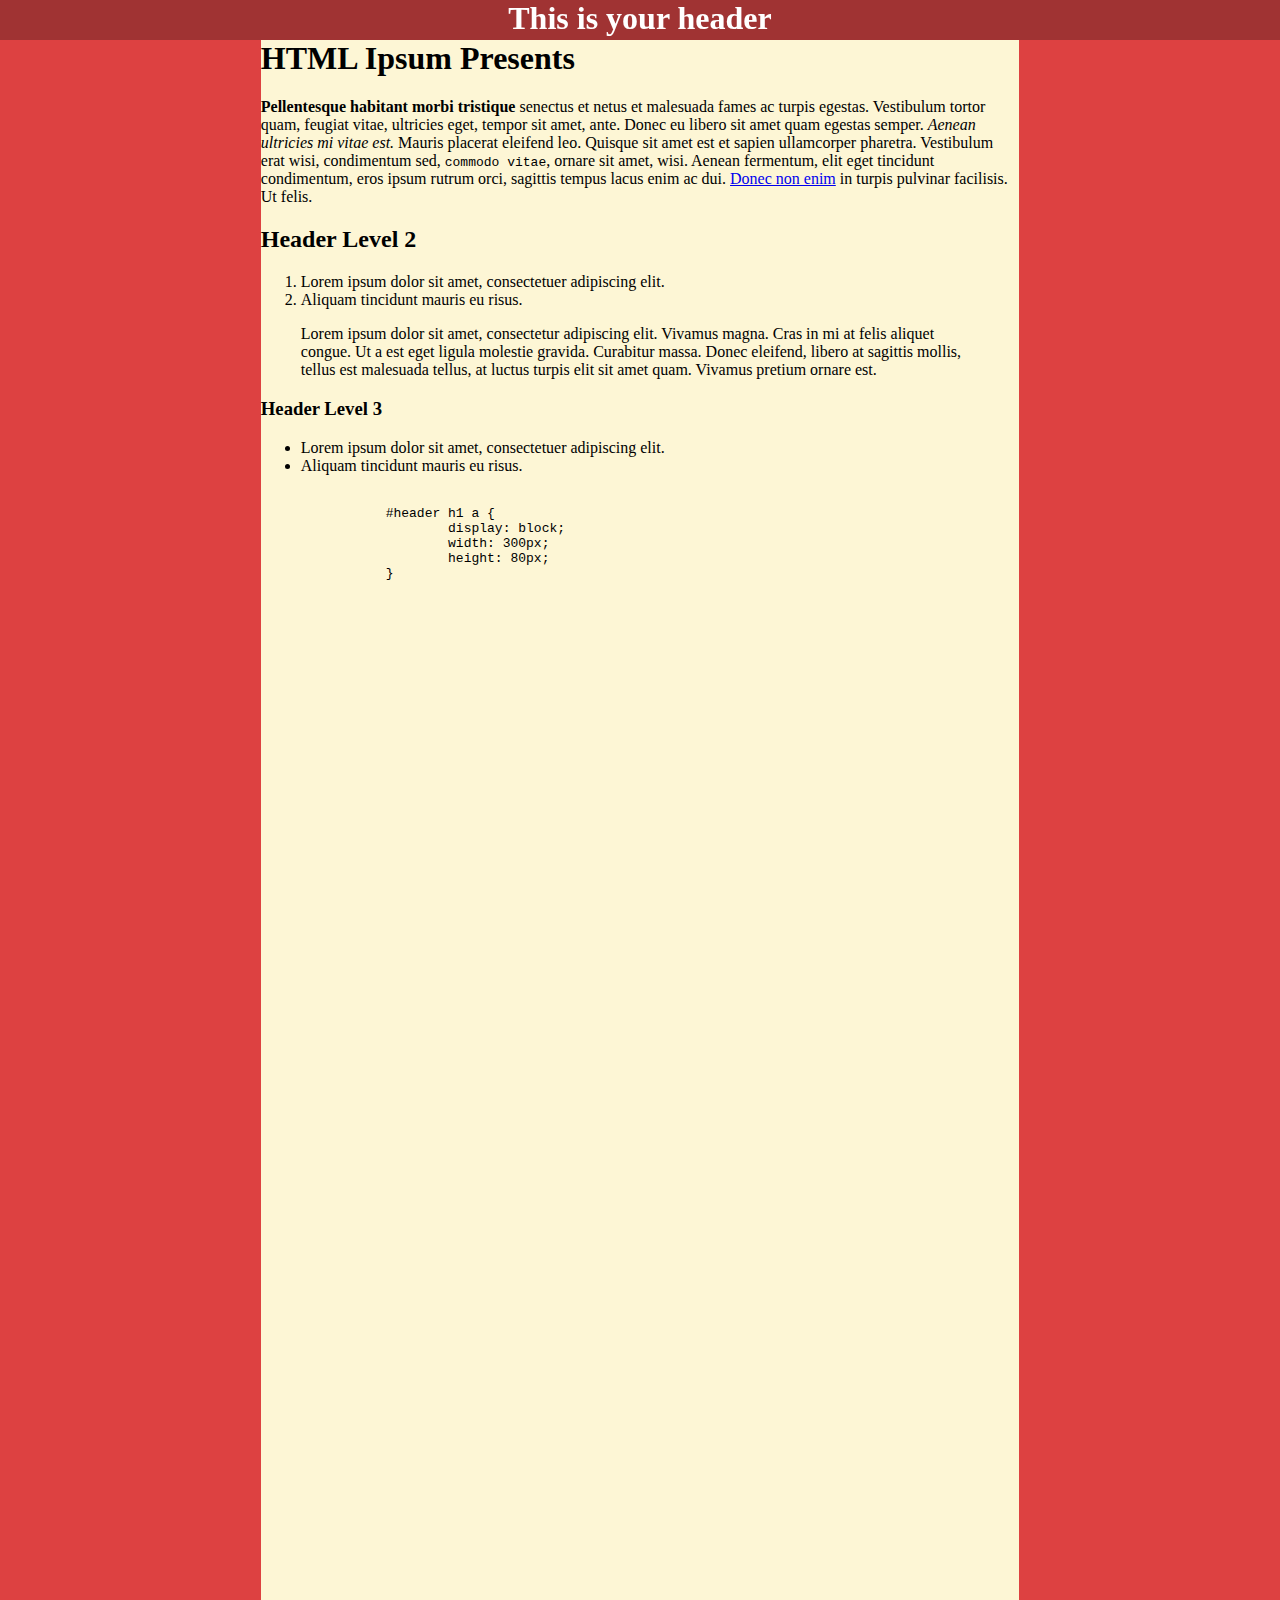
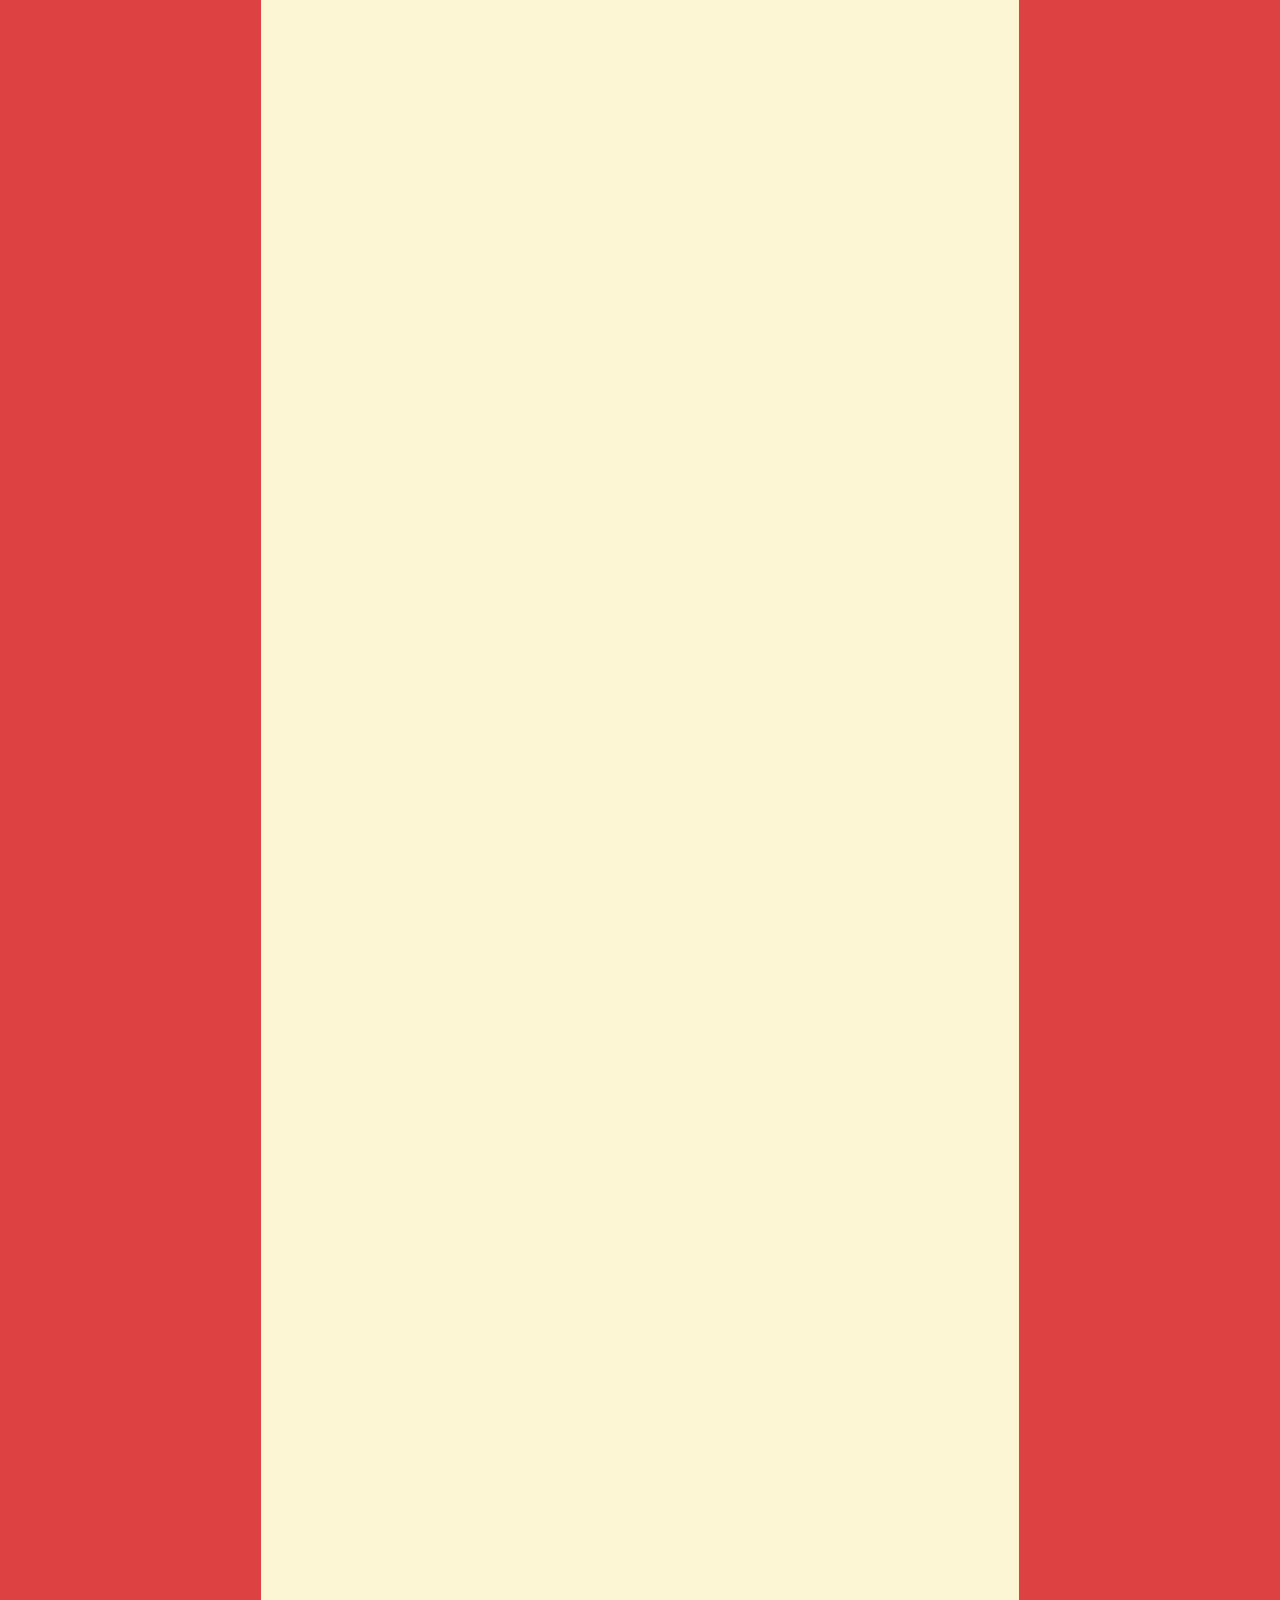
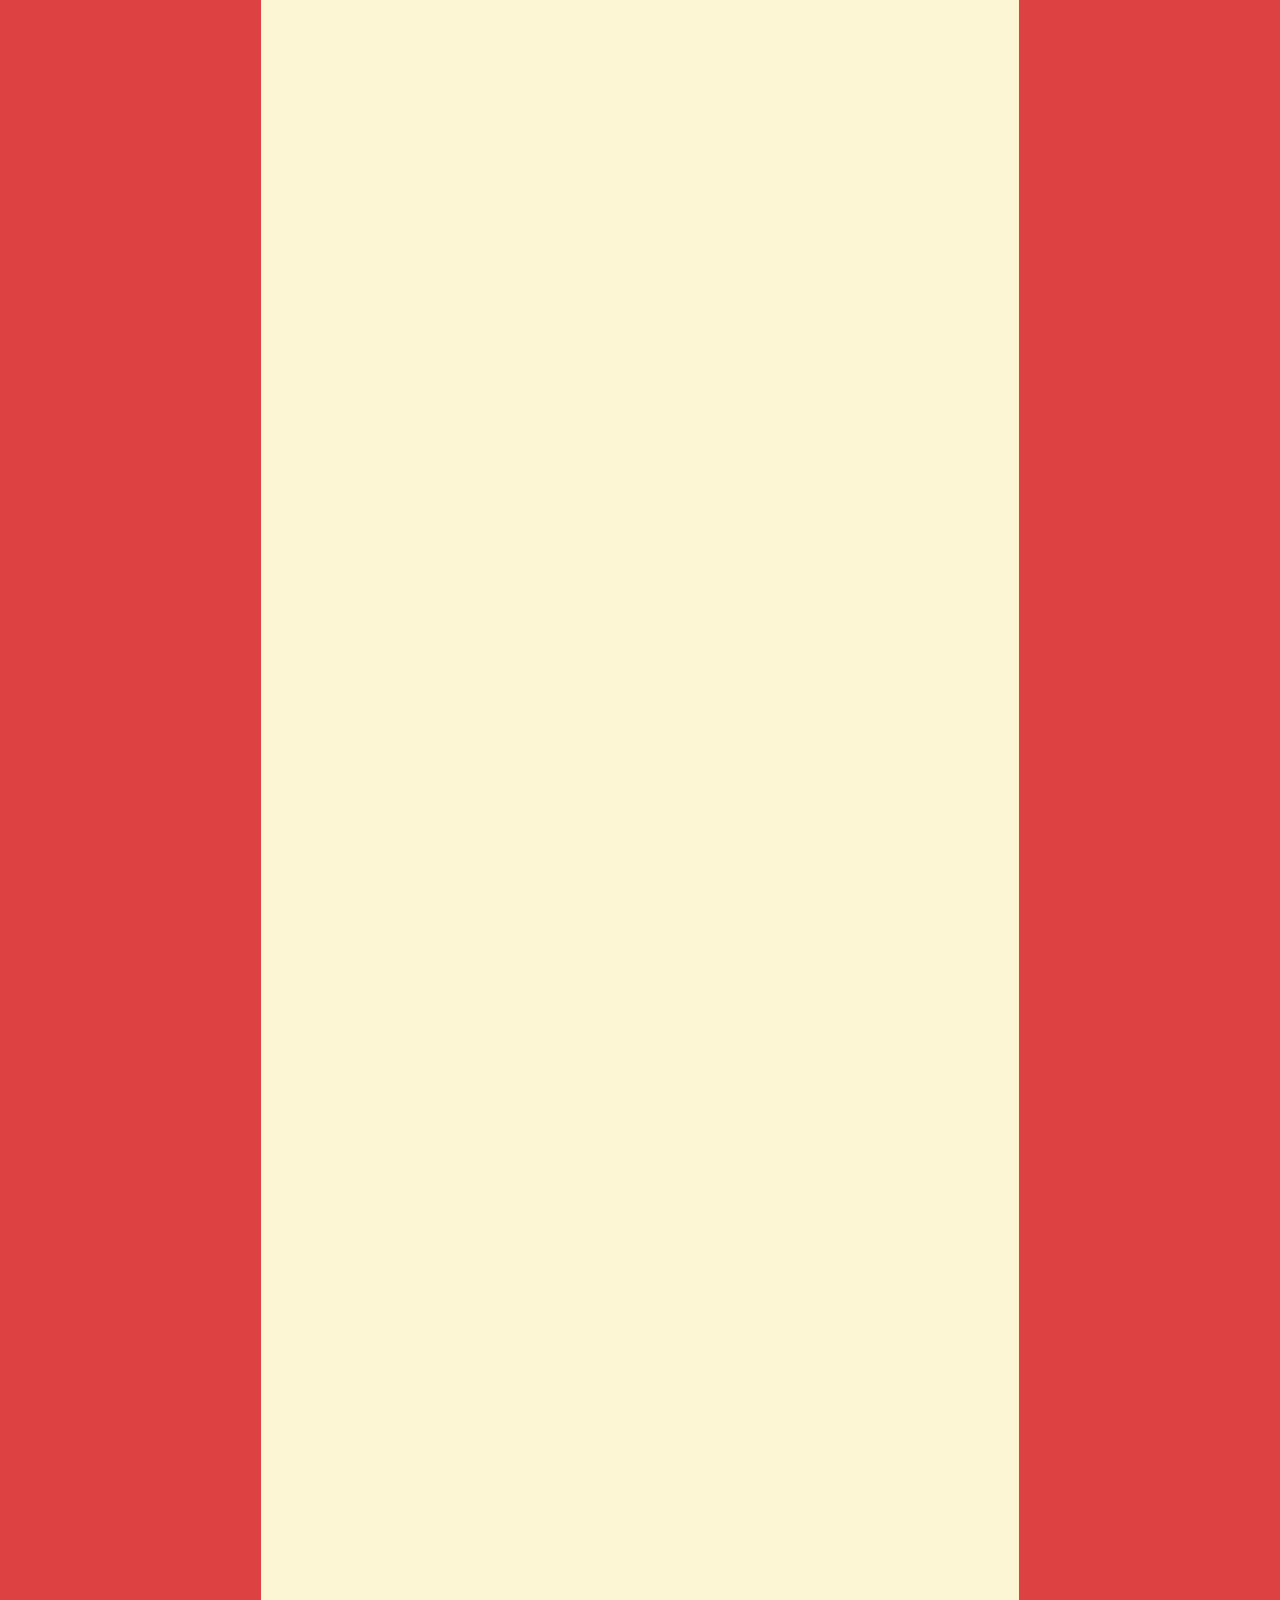
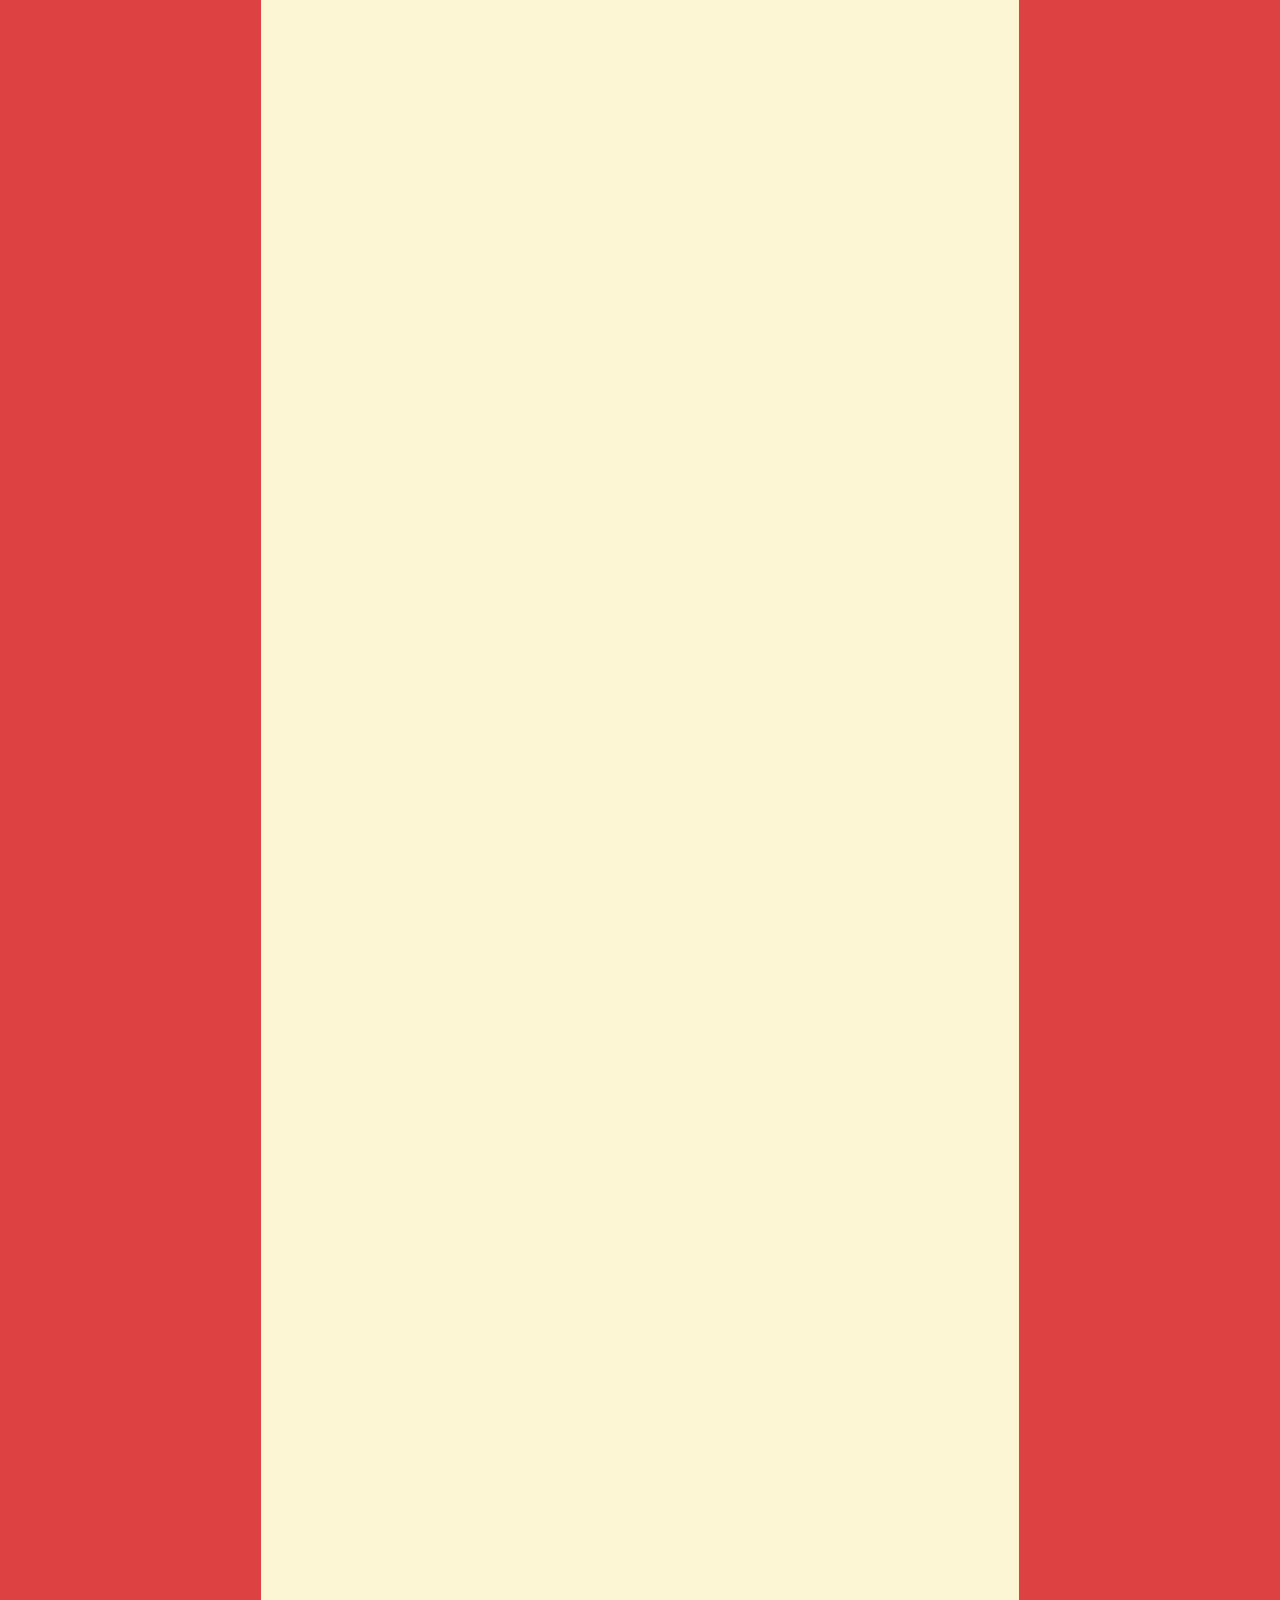
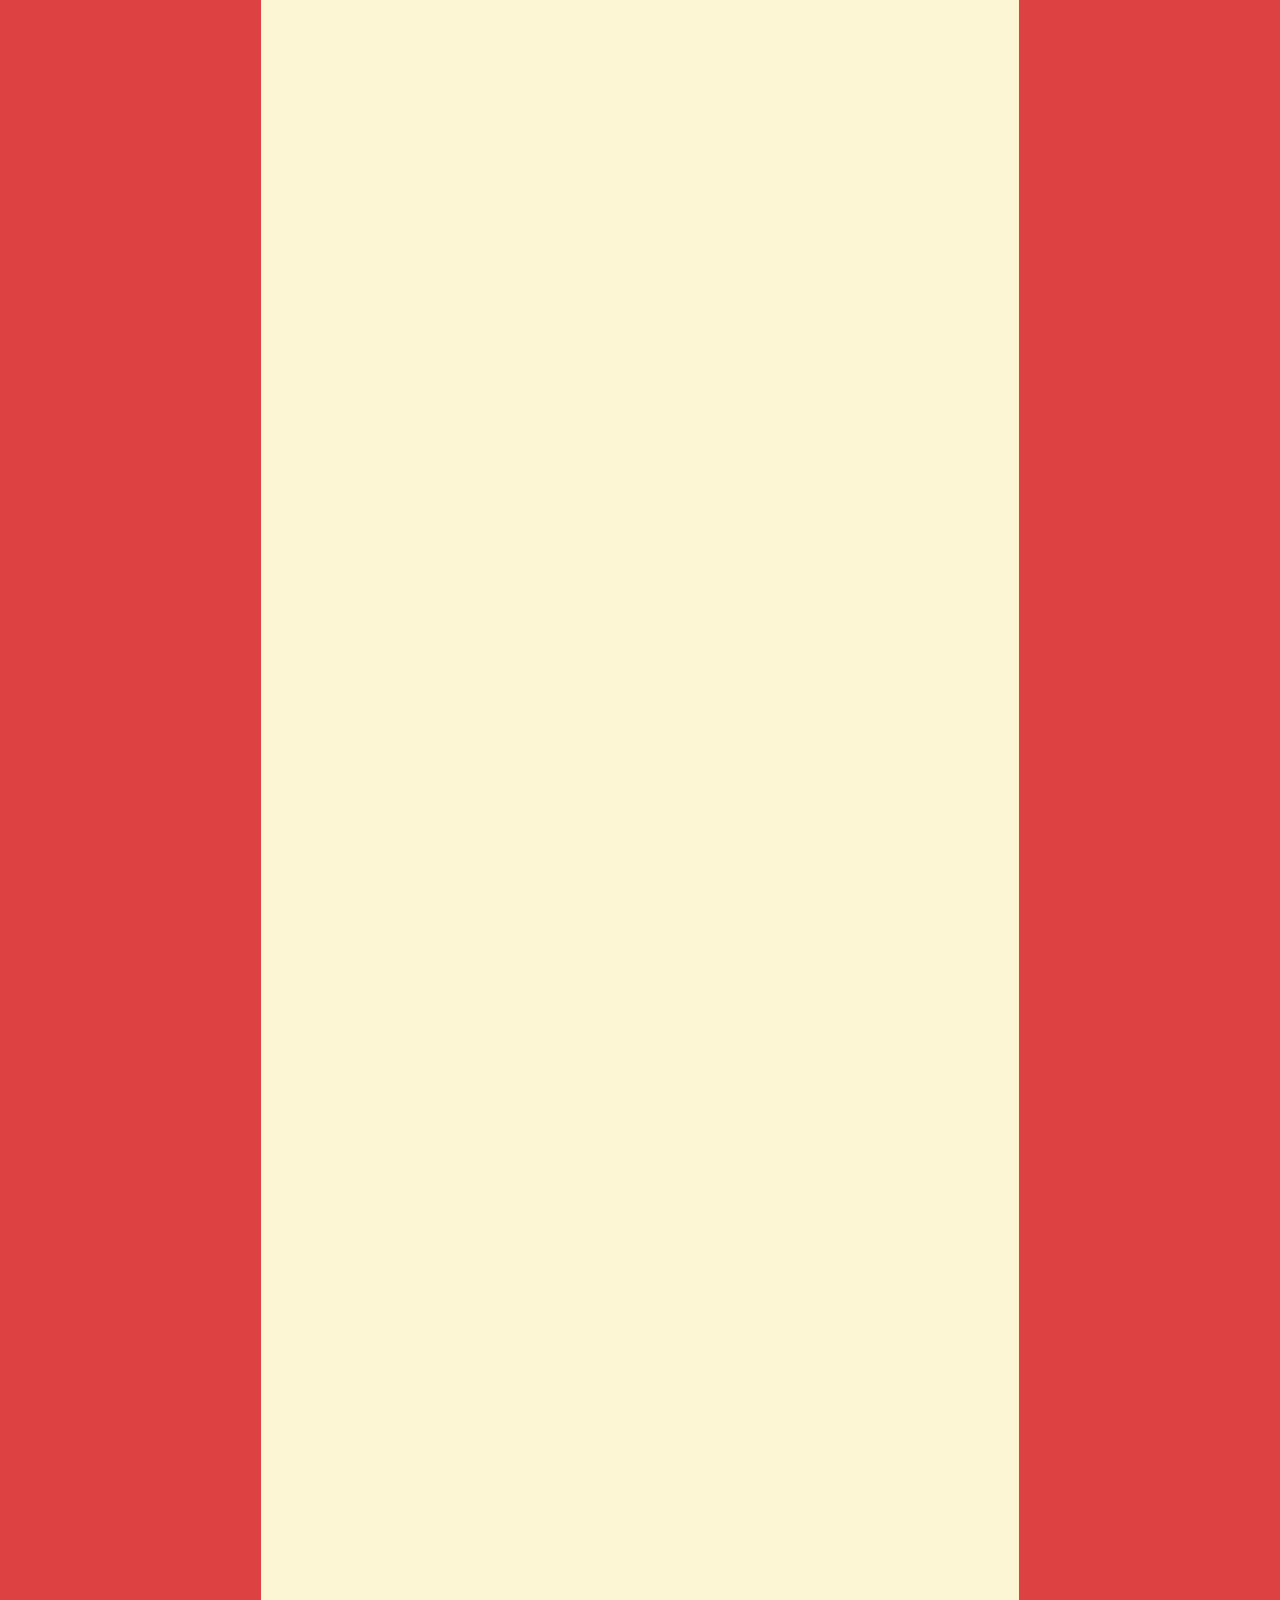
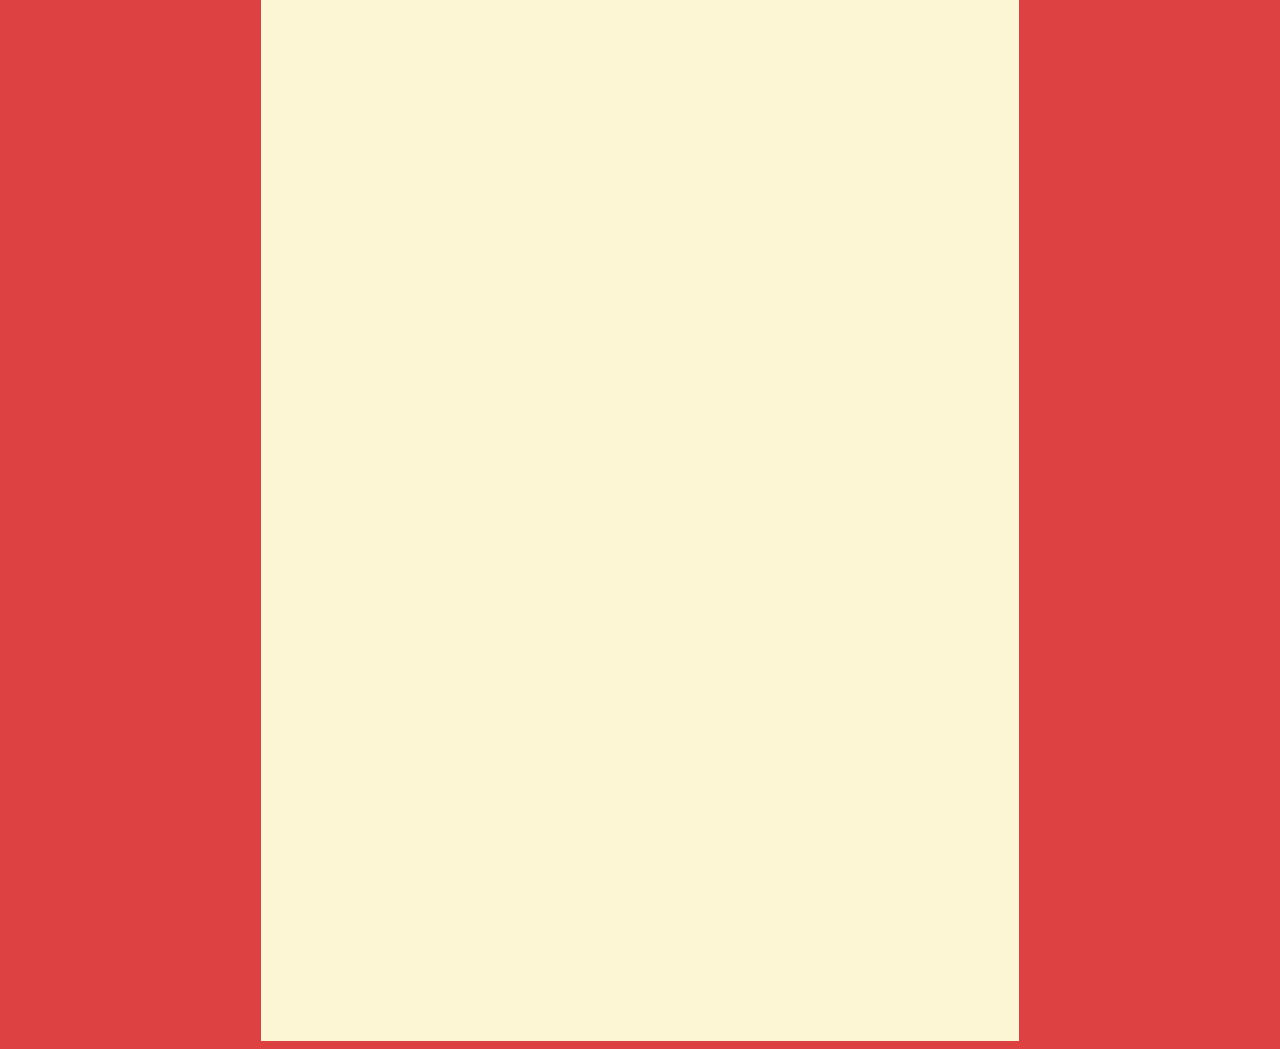
==== Selective header transparency/header.html @ 472910b2 "add selective header transparency" ====
<!DOCTYPE HTML>
<html lang="en-US">
<head>
	<meta charset="UTF-8">
	<title>Selective header transparency</title>

	<link rel="stylesheet" href="dragons.css">

</head>
<body>
	<div id="blocker"></div>

	<div id="header">This is your header</div>

	<div id="content">

		<h1>HTML Ipsum Presents</h1>

		<p><strong>Pellentesque habitant morbi tristique</strong> senectus et netus et malesuada fames ac turpis egestas. Vestibulum tortor quam, feugiat vitae, ultricies eget, tempor sit amet, ante. Donec eu libero sit amet quam egestas semper. <em>Aenean ultricies mi vitae est.</em> Mauris placerat eleifend leo. Quisque sit amet est et sapien ullamcorper pharetra. Vestibulum erat wisi, condimentum sed, <code>commodo vitae</code>, ornare sit amet, wisi. Aenean fermentum, elit eget tincidunt condimentum, eros ipsum rutrum orci, sagittis tempus lacus enim ac dui. <a href="#">Donec non enim</a> in turpis pulvinar facilisis. Ut felis.</p>

		<h2>Header Level 2</h2>
			       
		<ol>
		   <li>Lorem ipsum dolor sit amet, consectetuer adipiscing elit.</li>
		   <li>Aliquam tincidunt mauris eu risus.</li>
		</ol>

		<blockquote><p>Lorem ipsum dolor sit amet, consectetur adipiscing elit. Vivamus magna. Cras in mi at felis aliquet congue. Ut a est eget ligula molestie gravida. Curabitur massa. Donec eleifend, libero at sagittis mollis, tellus est malesuada tellus, at luctus turpis elit sit amet quam. Vivamus pretium ornare est.</p></blockquote>

		<h3>Header Level 3</h3>

		<ul>
		   <li>Lorem ipsum dolor sit amet, consectetuer adipiscing elit.</li>
		   <li>Aliquam tincidunt mauris eu risus.</li>
		</ul>

		<pre><code>
		#header h1 a { 
			display: block; 
			width: 300px; 
			height: 80px; 
		}</code></pre>
	</div>

</body>
</html>
---- Selective header transparency/dragons.css ----
body {
	background-image: url("http://static.simpledesktops.com/desktops/2012/09/28/gingham_red.png");
	background-color: #DD4141;
}
#header {
	position: fixed;
	top: 0;
	left: 0;
	width: 100%;
	height: 40px;
	color: white;
	font-size: 24pt;
	font-weight: bold;
	text-align: center;
	background-color: rgba(20,20,20,.3); /*Here's your transparent bar. Place navigation etc. in here.*/
}
#blocker {
	position: fixed;
	top: 0;
	left: 20%;
	width: 60%; /*Same width as content*/
	height: 40px; /*Same height as header*/
	background-color: #DD4141;
}
#content {
	width: 60%;
	min-height: 9001px; /* Over 9000 */
	background-color: #FDF6D5;
	margin: 0 auto;
	margin-top: 40px;
}
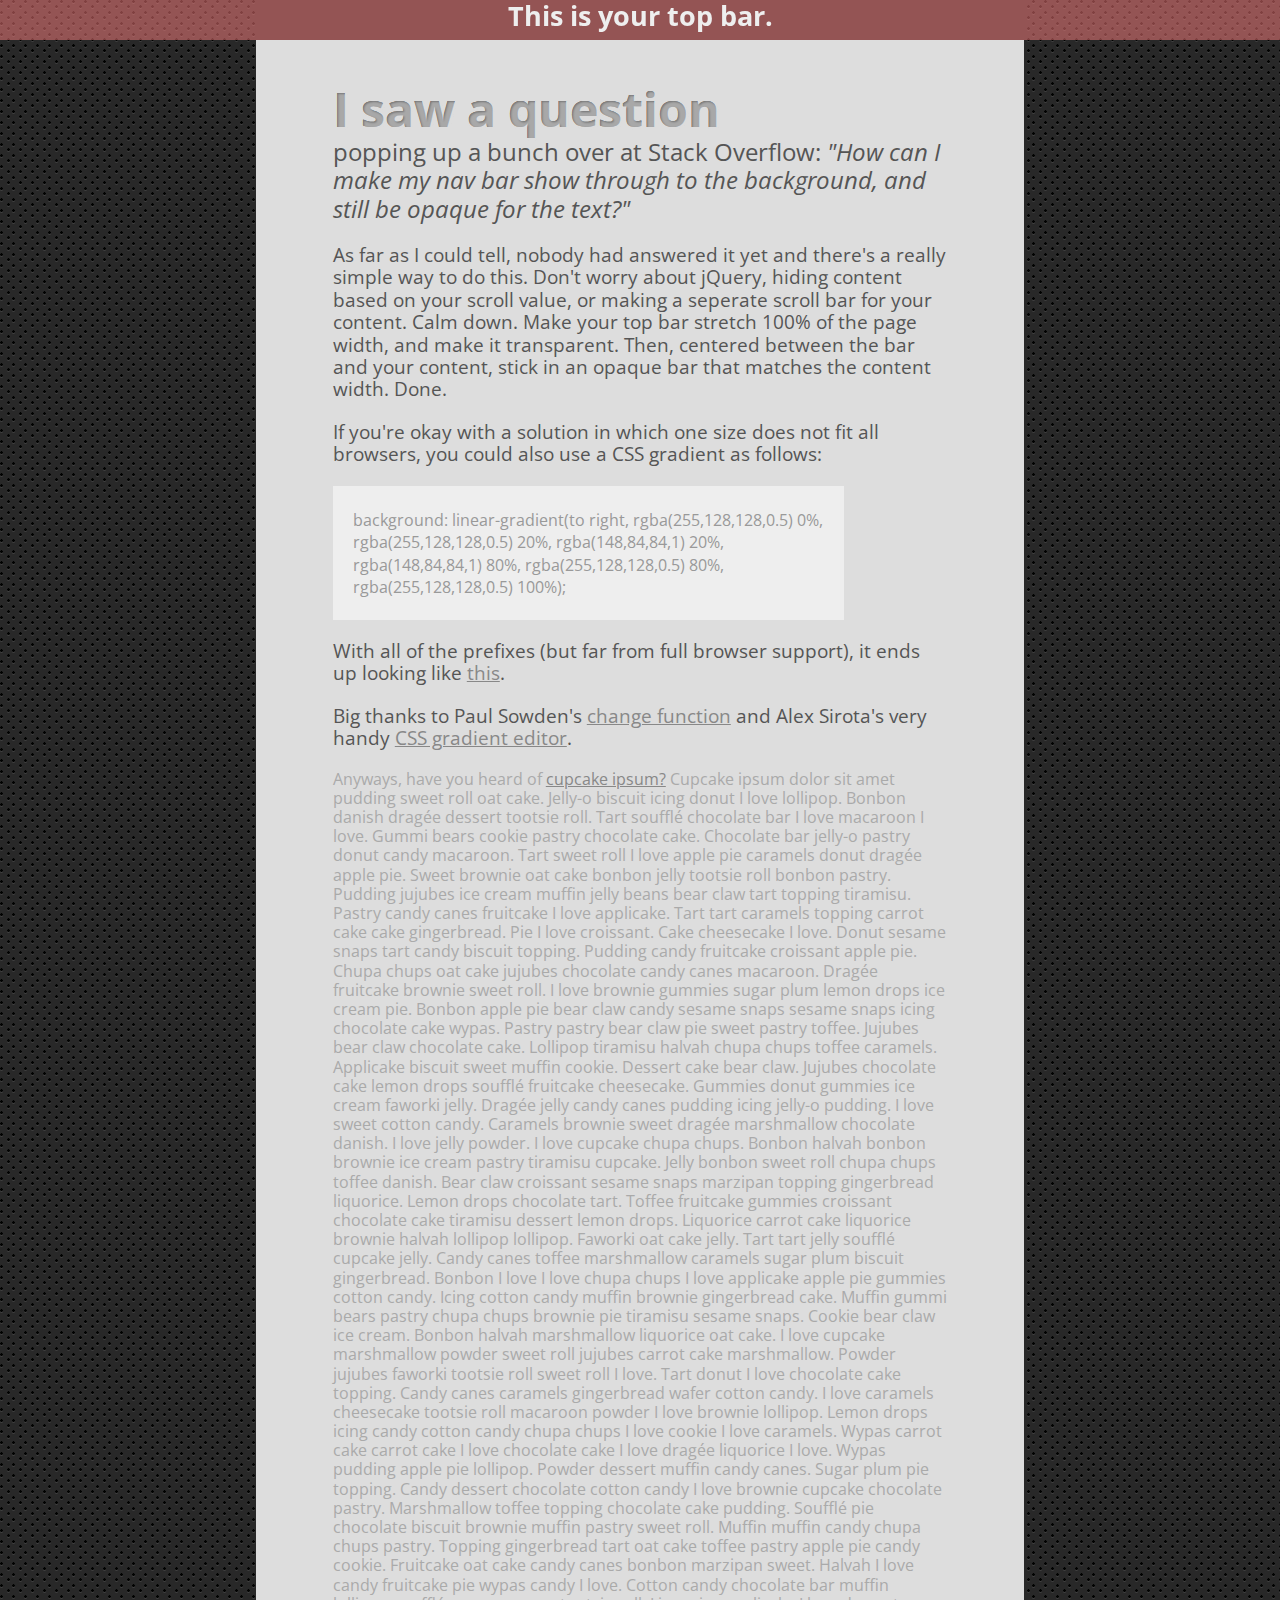
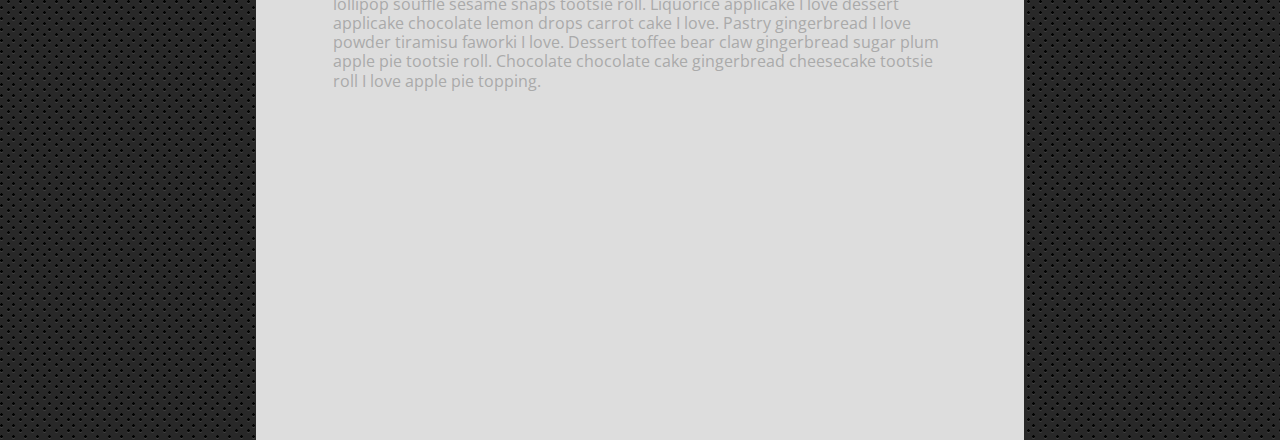
==== commit 10b10ba0: "add eyefinity, revise selective header transparency" ====
--- a/Selective header transparency/header.html
+++ b/Selective header transparency/header.html
@@ -3,44 +3,35 @@
 <head>
 	<meta charset="UTF-8">
 	<title>Selective header transparency</title>
-
-	<link rel="stylesheet" href="dragons.css">
-
+    <link rel="stylesheet" href="resetplus.css">
+	<link rel="stylesheet" href="basic.css" title='basic standard'>
+    <link rel="stylesheet" href="grad.css" title='grad'>
+    <link href='http://fonts.googleapis.com/css?family=Open+Sans:400italic,400,800' rel='stylesheet' type='text/css'>
+    <script type="text/javascript" src="strippedswap.js"></script>
 </head>
 <body>
+    <div id="lgrad"></div>
 	<div id="blocker"></div>
+    <div id="rgrad"></div>
 
-	<div id="header">This is your header</div>
+	<div id="topbar">This is your top bar.</div>
+    <div id="backdrop">
+	<div id="content">
+        <p id="firstline"><strong>I saw a question</strong> popping up a bunch over at Stack Overflow: <q>"How can I make my nav bar show through to the background, and still be opaque for the text?"</q></p>
+        <p>As far as I could tell, nobody had answered it yet and there's a really simple way to do this. Don't worry about jQuery, hiding content based on your scroll value, or making a seperate scroll bar for your content. Calm down. Make your top bar stretch 100% of the page width, and make it transparent. Then, centered between the bar and your content, stick in an opaque bar that matches the content width. Done.</p>
+        <p>If you're okay with a solution in which one size does not fit all browsers, you could also use a CSS gradient as follows:</p>
+        <pre><code>
+background: linear-gradient(to right, rgba(255,128,128,0.5) 0%, rgba(255,128,128,0.5) 20%, rgba(148,84,84,1) 20%, rgba(148,84,84,1) 80%, rgba(255,128,128,0.5) 80%, rgba(255,128,128,0.5) 100%);
+        </code></pre>
+        <p>With all of the prefixes (but far from full browser support), it ends up looking like <a href="#" onclick="setActiveStyleSheet('grad'); return false;">this</a>.</p>
+        <p>Big thanks to Paul Sowden's <a href="http://www.alistapart.com/articles/alternate/">change function</a> and Alex Sirota's very handy <a href="http://www.colorzilla.com/gradient-editor/">CSS gradient editor</a>.</p>
 
-	<div id="content">
-
-		<h1>HTML Ipsum Presents</h1>
-
-		<p><strong>Pellentesque habitant morbi tristique</strong> senectus et netus et malesuada fames ac turpis egestas. Vestibulum tortor quam, feugiat vitae, ultricies eget, tempor sit amet, ante. Donec eu libero sit amet quam egestas semper. <em>Aenean ultricies mi vitae est.</em> Mauris placerat eleifend leo. Quisque sit amet est et sapien ullamcorper pharetra. Vestibulum erat wisi, condimentum sed, <code>commodo vitae</code>, ornare sit amet, wisi. Aenean fermentum, elit eget tincidunt condimentum, eros ipsum rutrum orci, sagittis tempus lacus enim ac dui. <a href="#">Donec non enim</a> in turpis pulvinar facilisis. Ut felis.</p>
-
-		<h2>Header Level 2</h2>
-			       
-		<ol>
-		   <li>Lorem ipsum dolor sit amet, consectetuer adipiscing elit.</li>
-		   <li>Aliquam tincidunt mauris eu risus.</li>
-		</ol>
-
-		<blockquote><p>Lorem ipsum dolor sit amet, consectetur adipiscing elit. Vivamus magna. Cras in mi at felis aliquet congue. Ut a est eget ligula molestie gravida. Curabitur massa. Donec eleifend, libero at sagittis mollis, tellus est malesuada tellus, at luctus turpis elit sit amet quam. Vivamus pretium ornare est.</p></blockquote>
-
-		<h3>Header Level 3</h3>
-
-		<ul>
-		   <li>Lorem ipsum dolor sit amet, consectetuer adipiscing elit.</li>
-		   <li>Aliquam tincidunt mauris eu risus.</li>
-		</ul>
-
-		<pre><code>
-		#header h1 a { 
-			display: block; 
-			width: 300px; 
-			height: 80px; 
-		}</code></pre>
-	</div>
-
+        <p class="ipsum">Anyways, have you heard of <a href="cupcakeipsum.com">cupcake ipsum?</a> Cupcake ipsum dolor sit amet pudding sweet roll oat cake. Jelly-o biscuit icing donut I love lollipop. Bonbon danish dragée dessert tootsie roll. Tart soufflé chocolate bar I love macaroon I love. Gummi bears cookie pastry chocolate cake. Chocolate bar jelly-o pastry donut candy macaroon. Tart sweet roll I love apple pie caramels donut dragée apple pie. Sweet brownie oat cake bonbon jelly tootsie roll bonbon pastry. Pudding jujubes ice cream muffin jelly beans bear claw tart topping tiramisu. Pastry candy canes fruitcake I love applicake. Tart tart caramels topping carrot cake cake gingerbread. Pie I love croissant. Cake cheesecake I love.
+        Donut sesame snaps tart candy biscuit topping. Pudding candy fruitcake croissant apple pie. Chupa chups oat cake jujubes chocolate candy canes macaroon. Dragée fruitcake brownie sweet roll. I love brownie gummies sugar plum lemon drops ice cream pie. Bonbon apple pie bear claw candy sesame snaps sesame snaps icing chocolate cake wypas. Pastry pastry bear claw pie sweet pastry toffee. Jujubes bear claw chocolate cake. Lollipop tiramisu halvah chupa chups toffee caramels. Applicake biscuit sweet muffin cookie. Dessert cake bear claw. Jujubes chocolate cake lemon drops soufflé fruitcake cheesecake. Gummies donut gummies ice cream faworki jelly. Dragée jelly candy canes pudding icing jelly-o pudding.
+        I love sweet cotton candy. Caramels brownie sweet dragée marshmallow chocolate danish. I love jelly powder. I love cupcake chupa chups. Bonbon halvah bonbon brownie ice cream pastry tiramisu cupcake. Jelly bonbon sweet roll chupa chups toffee danish. Bear claw croissant sesame snaps marzipan topping gingerbread liquorice. Lemon drops chocolate tart. Toffee fruitcake gummies croissant chocolate cake tiramisu dessert lemon drops. Liquorice carrot cake liquorice brownie halvah lollipop lollipop. Faworki oat cake jelly. Tart tart jelly soufflé cupcake jelly. Candy canes toffee marshmallow caramels sugar plum biscuit gingerbread. Bonbon I love I love chupa chups I love applicake apple pie gummies cotton candy.
+        Icing cotton candy muffin brownie gingerbread cake. Muffin gummi bears pastry chupa chups brownie pie tiramisu sesame snaps. Cookie bear claw ice cream. Bonbon halvah marshmallow liquorice oat cake. I love cupcake marshmallow powder sweet roll jujubes carrot cake marshmallow. Powder jujubes faworki tootsie roll sweet roll I love. Tart donut I love chocolate cake topping. Candy canes caramels gingerbread wafer cotton candy. I love caramels cheesecake tootsie roll macaroon powder I love brownie lollipop. Lemon drops icing candy cotton candy chupa chups I love cookie I love caramels. Wypas carrot cake carrot cake I love chocolate cake I love dragée liquorice I love. Wypas pudding apple pie lollipop. Powder dessert muffin candy canes.
+        Sugar plum pie topping. Candy dessert chocolate cotton candy I love brownie cupcake chocolate pastry. Marshmallow toffee topping chocolate cake pudding. Soufflé pie chocolate biscuit brownie muffin pastry sweet roll. Muffin muffin candy chupa chups pastry. Topping gingerbread tart oat cake toffee pastry apple pie candy cookie. Fruitcake oat cake candy canes bonbon marzipan sweet. Halvah I love candy fruitcake pie wypas candy I love. Cotton candy chocolate bar muffin lollipop soufflé sesame snaps tootsie roll. Liquorice applicake I love dessert applicake chocolate lemon drops carrot cake I love. Pastry gingerbread I love powder tiramisu faworki I love. Dessert toffee bear claw gingerbread sugar plum apple pie tootsie roll. Chocolate chocolate cake gingerbread cheesecake tootsie roll I love apple pie topping.</p>
+    </div>
+    </div>
 </body>
 </html>--- a/Selective header transparency/resetplus.css
+++ b/Selective header transparency/resetplus.css
@@ -0,0 +1,103 @@
+/* http://meyerweb.com/eric/tools/css/reset/ 
+   v2.0 | 20110126
+   License: none (public domain)
+*/
+
+html, body, div, span, applet, object, iframe,
+h1, h2, h3, h4, h5, h6, p, blockquote, pre,
+a, abbr, acronym, address, big, cite, code,
+del, dfn, em, img, ins, kbd, q, s, samp,
+small, strike, strong, sub, sup, tt, var,
+b, u, i, center,
+dl, dt, dd, ol, ul, li,
+fieldset, form, label, legend,
+table, caption, tbody, tfoot, thead, tr, th, td,
+article, aside, canvas, details, embed, 
+figure, figcaption, footer, header, hgroup, 
+menu, nav, output, ruby, section, summary,
+time, mark, audio, video {
+	margin: 0;
+	padding: 0;
+	border: 0;
+	font-size: 100%;
+	font: inherit;
+	vertical-align: baseline;
+}
+/* HTML5 display-role reset for older browsers */
+article, aside, details, figcaption, figure, 
+footer, header, hgroup, menu, nav, section {
+	display: block;
+}
+body {
+	line-height: 1;
+}
+ol, ul {
+	list-style: none;
+}
+blockquote, q {
+	quotes: none;
+}
+blockquote:before, blockquote:after,
+q:before, q:after {
+	content: '';
+	content: none;
+}
+table {
+	border-collapse: collapse;
+	border-spacing: 0;
+}
+
+
+
+/* Unimportant styling... */
+body {
+    background-image: url("carbon_fibre_@2X.png");
+    background-color: #282828;
+    color: #555;
+    font-family: 'Open Sans', sans-serif;
+    font-size: 14pt;
+    line-height: 1.2;
+}
+#topbar {
+    color: #eee;
+    font-size: 20pt;
+    font-weight: bold;
+    text-align: center;
+}
+#content {
+    padding: 40px 10%;
+}
+#firstline {
+    font-size: 18pt;
+}
+strong {
+    font-size: 36pt;
+    font-weight: bold;
+    display: block;
+    color: rgba(154,154,154, 0.8);
+    text-shadow: 1px 1px 2px #ddd, 0 0 0 #000, 1px 1px 2px #ddd;
+}
+q {
+    font-style: italic;
+}
+p {
+    padding-bottom: 20px;
+}
+pre {
+    width: 80%;
+    background: #eee;
+    margin-bottom: 20px;
+    padding: 0 0 0 20px;
+    white-space: pre-wrap;
+}
+code {
+    font-size: 12pt;
+    color: #999;
+}
+a {
+    color: #888;
+}
+.ipsum {
+    font-size: 12pt;
+    color: #aaa;
+}--- a/Selective header transparency/basic.css
+++ b/Selective header transparency/basic.css
@@ -0,0 +1,25 @@
+/* The good stuff... */
+/*Here's your transparent bar. Place navigation etc. in here.*/
+#topbar {  
+    position: fixed;
+    top: 0;
+    left: 0;
+    width: 100%;
+    height: 40px;
+    background-color: rgba(255,128,128,.5); /*Transparent*/
+}
+#backdrop {
+    width: 60%;
+    min-height: 2000px;
+    background-color: #ddd; /*Opaque*/
+    margin: 0 auto;
+    margin-top: 40px;
+}
+#blocker {
+    position: fixed;
+    top: 0;
+    left: 20%;
+    width: 60%; /*Same width as backdrop*/
+    height: 40px; /*Same height as header*/
+    background-color: #282828; /* Opaque */
+}--- a/Selective header transparency/grad.css
+++ b/Selective header transparency/grad.css
@@ -0,0 +1,27 @@
+/* The good stuff... */
+/*Here's your transparent bar. Place navigation etc. in here.*/
+#topbar {  
+    position: fixed;
+    top: 0;
+    left: 0;
+    width: 100%;
+    height: 40px;
+    background: -moz-linear-gradient(left,  rgba(255,128,128,0.5) 0%, rgba(255,128,128,0.5) 20%, rgba(148,84,84,1) 20%, rgba(148,84,84,1) 80%, rgba(255,128,128,0.5) 80%, rgba(255,128,128,0.5) 100%);
+    background: -webkit-gradient(linear, left top, right top, color-stop(0%,rgba(255,128,128,0.5)), color-stop(20%,rgba(255,128,128,0.5)), color-stop(20%,rgba(148,84,84,1)), color-stop(80%,rgba(148,84,84,1)), color-stop(80%,rgba(255,128,128,0.5)), color-stop(100%,rgba(255,128,128,0.5)));
+    background: -webkit-linear-gradient(left,  rgba(255,128,128,0.5) 0%,rgba(255,128,128,0.5) 20%,rgba(148,84,84,1) 20%,rgba(148,84,84,1) 80%,rgba(255,128,128,0.5) 80%,rgba(255,128,128,0.5) 100%);
+    background: -o-linear-gradient(left,  rgba(255,128,128,0.5) 0%,rgba(255,128,128,0.5) 20%,rgba(148,84,84,1) 20%,rgba(148,84,84,1) 80%,rgba(255,128,128,0.5) 80%,rgba(255,128,128,0.5) 100%);
+    background: -ms-linear-gradient(left,  rgba(255,128,128,0.5) 0%,rgba(255,128,128,0.5) 20%,rgba(148,84,84,1) 20%,rgba(148,84,84,1) 80%,rgba(255,128,128,0.5) 80%,rgba(255,128,128,0.5) 100%);
+    background: linear-gradient(to right,  rgba(255,128,128,0.5) 0%,rgba(255,128,128,0.5) 20%,rgba(148,84,84,1) 20%,rgba(148,84,84,1) 80%,rgba(255,128,128,0.5) 80%,rgba(255,128,128,0.5) 100%);
+    filter: progid:DXImageTransform.Microsoft.gradient( startColorstr='#80ff8080', endColorstr='#80ff8080',GradientType=1 );
+
+}
+#backdrop {
+    width: 60%;
+    min-height: 2000px;
+    background-color: #ddd; /*Opaque*/
+    margin: 0 auto;
+    margin-top: 40px;
+}
+#blocker {
+    visibility: hidden; /*Not required anymore, but you might want to keep it in as a fallback for older browsers. Note that no work has been done here to make this solution work for more than modern browsers. Only tested on Firefox 15.0.1 so far.*/
+}